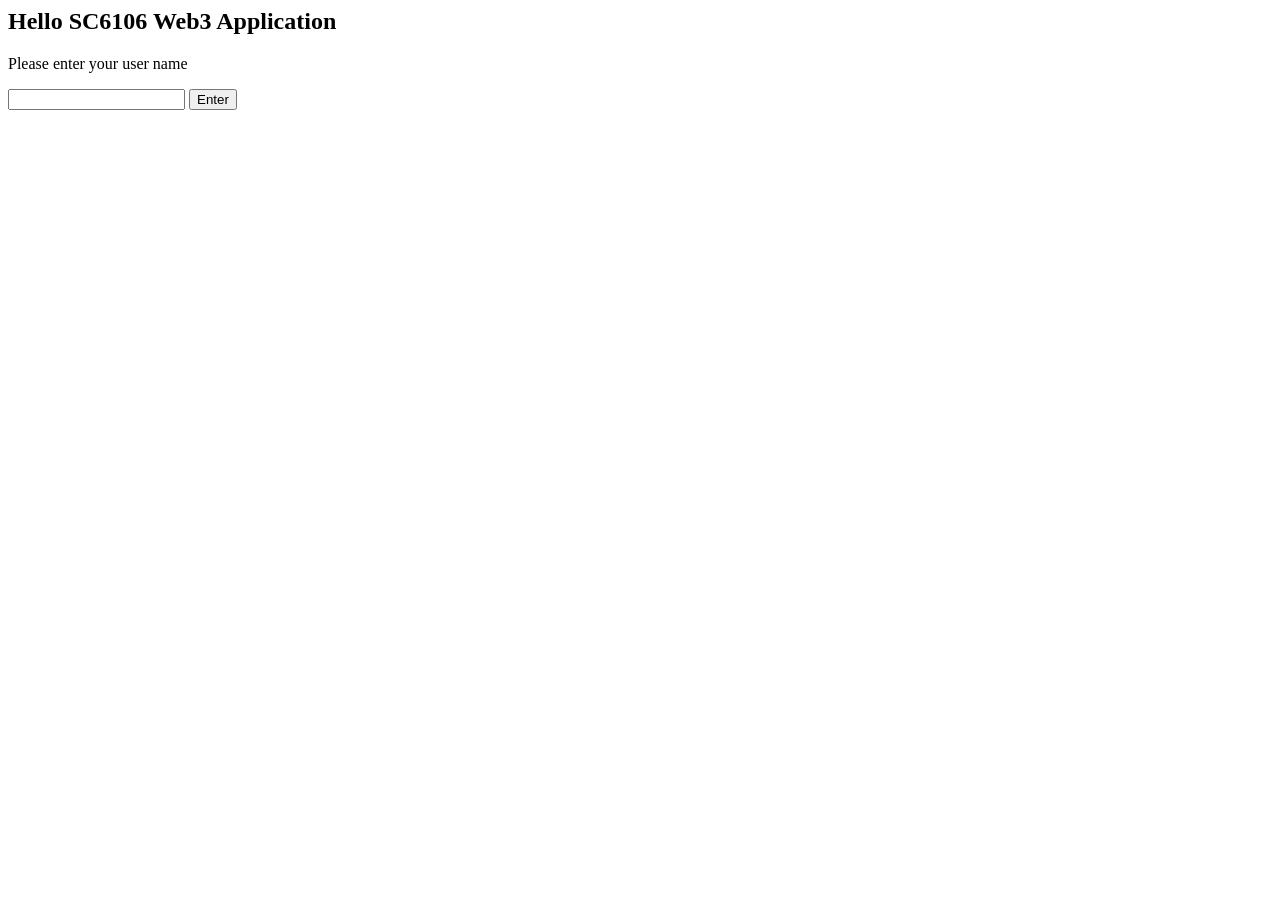
==== templates/index.html @ d7c8471e "update" ====
<head>
    <meta name="viewport" content="width=device-width, initial-scale=1.0">
    <link rel="stylesheet" href="{{url_for('static', filename='styles.css')}}">
</head>

<body>
    <div class="container">
        <h2> Hello SC6106 Web3 Application</h2>
        <p>Please enter your user name</p>
        <form action="/main" method="post">
            <input type = "text" name = "q">
            <input type = "submit" value = "Enter">
        </form>

    </div>
</body>
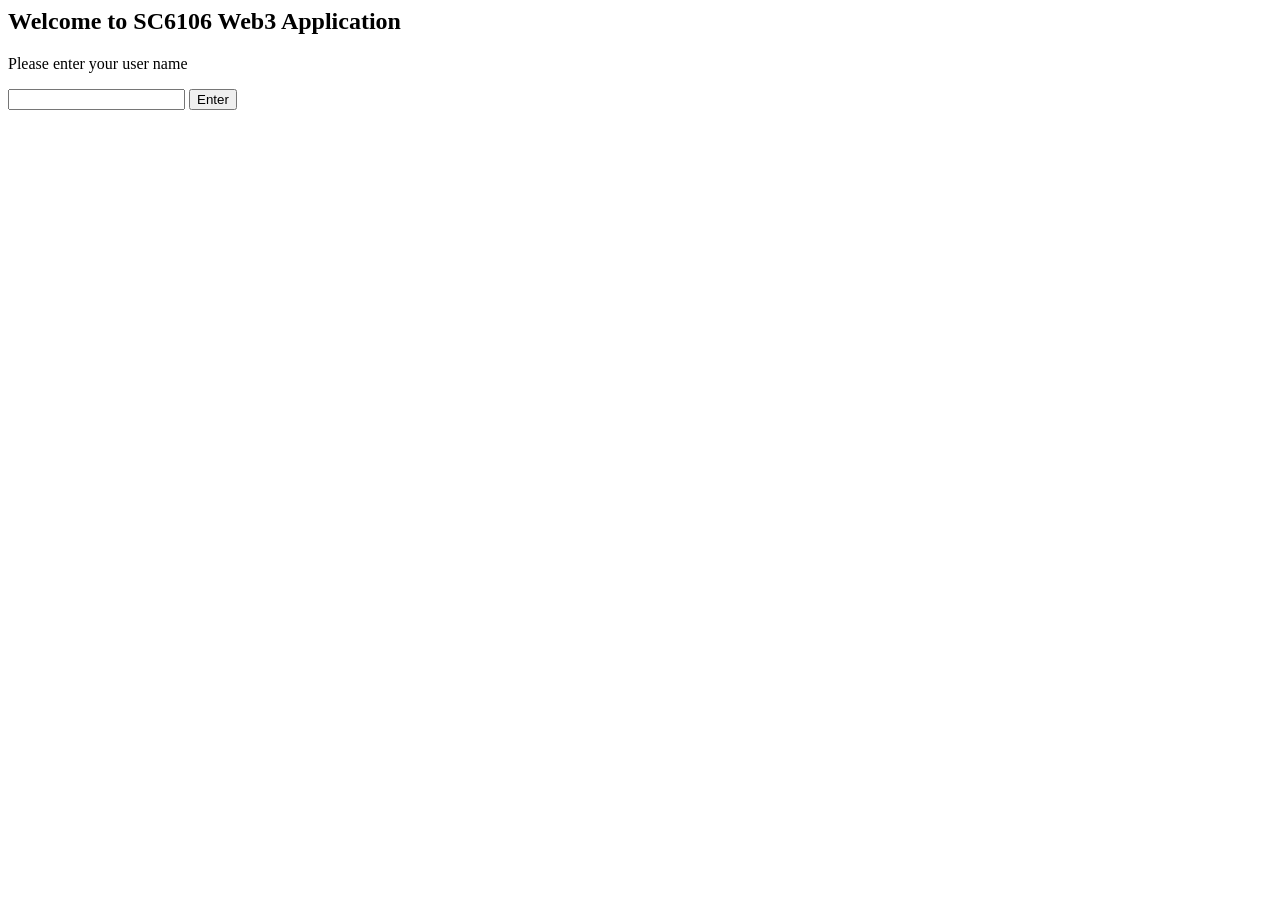
==== commit eb30551e: "update" ====
--- a/templates/index.html
+++ b/templates/index.html
@@ -1,16 +1,14 @@
 <head>
-    <meta name="viewport" content="width=device-width, initial-scale=1.0">
-    <link rel="stylesheet" href="{{url_for('static', filename='styles.css')}}">
+    <meta name = "viewport" content="width=device-width, initial-scale=1.0">
+    <link rel="stylesheet" href="{{url_for('static',filename='styles.css')}}">
 </head>
-
 <body>
     <div class="container">
-        <h2> Hello SC6106 Web3 Application</h2>
+        <h2>Welcome to SC6106 Web3 Application</h2>
         <p>Please enter your user name</p>
         <form action="/main" method="post">
-            <input type = "text" name = "q">
-            <input type = "submit" value = "Enter">
-        </form>
-
+            <input type = "text" name="q">
+            <input type = "submit" value="Enter">
+        </form> 
     </div>
 </body>
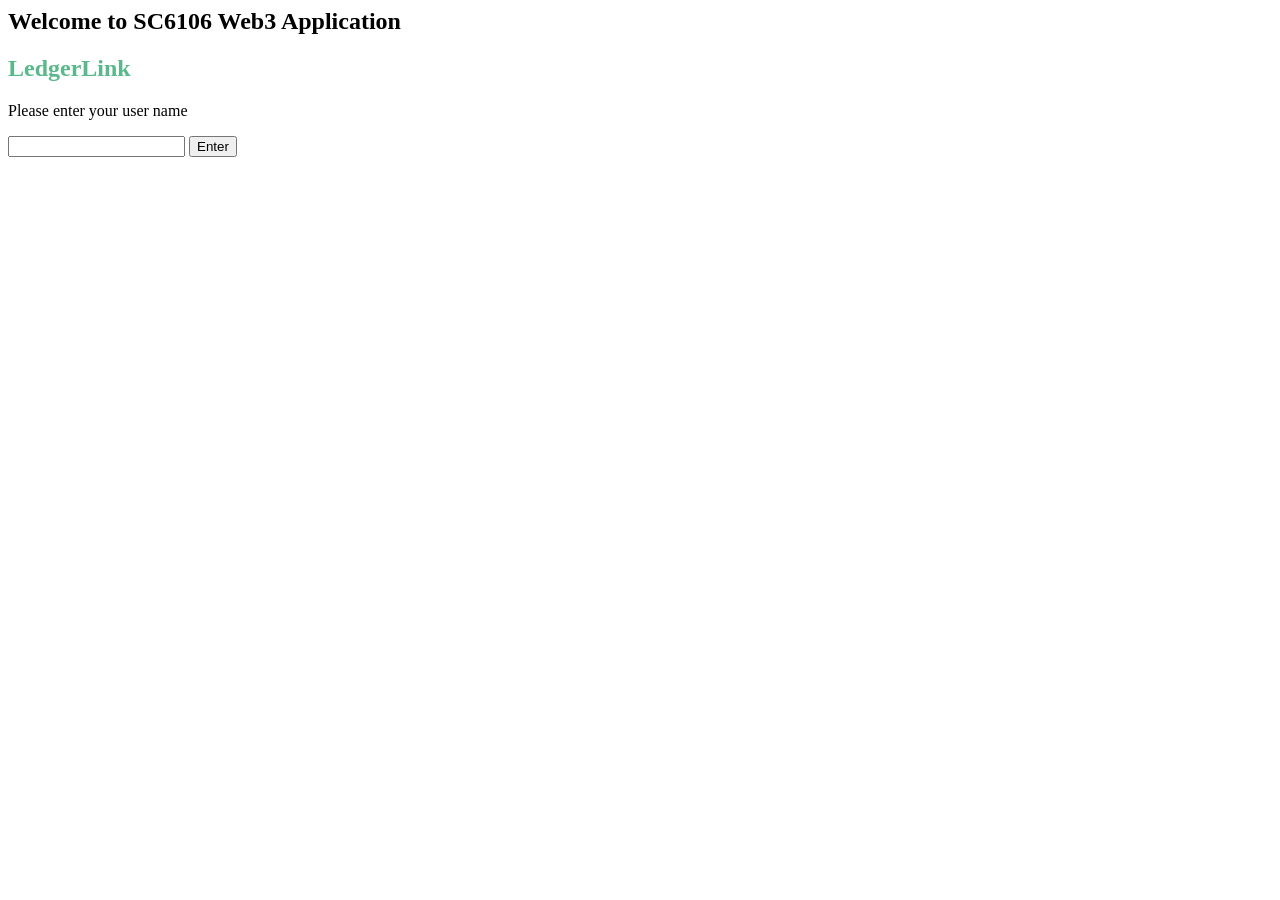
==== commit f34065b4: "update" ====
--- a/templates/index.html
+++ b/templates/index.html
@@ -5,6 +5,7 @@
 <body>
     <div class="container">
         <h2>Welcome to SC6106 Web3 Application</h2>
+        <h2 style="color: #5bb88a;">LedgerLink</h2>
         <p>Please enter your user name</p>
         <form action="/main" method="post">
             <input type = "text" name="q">
